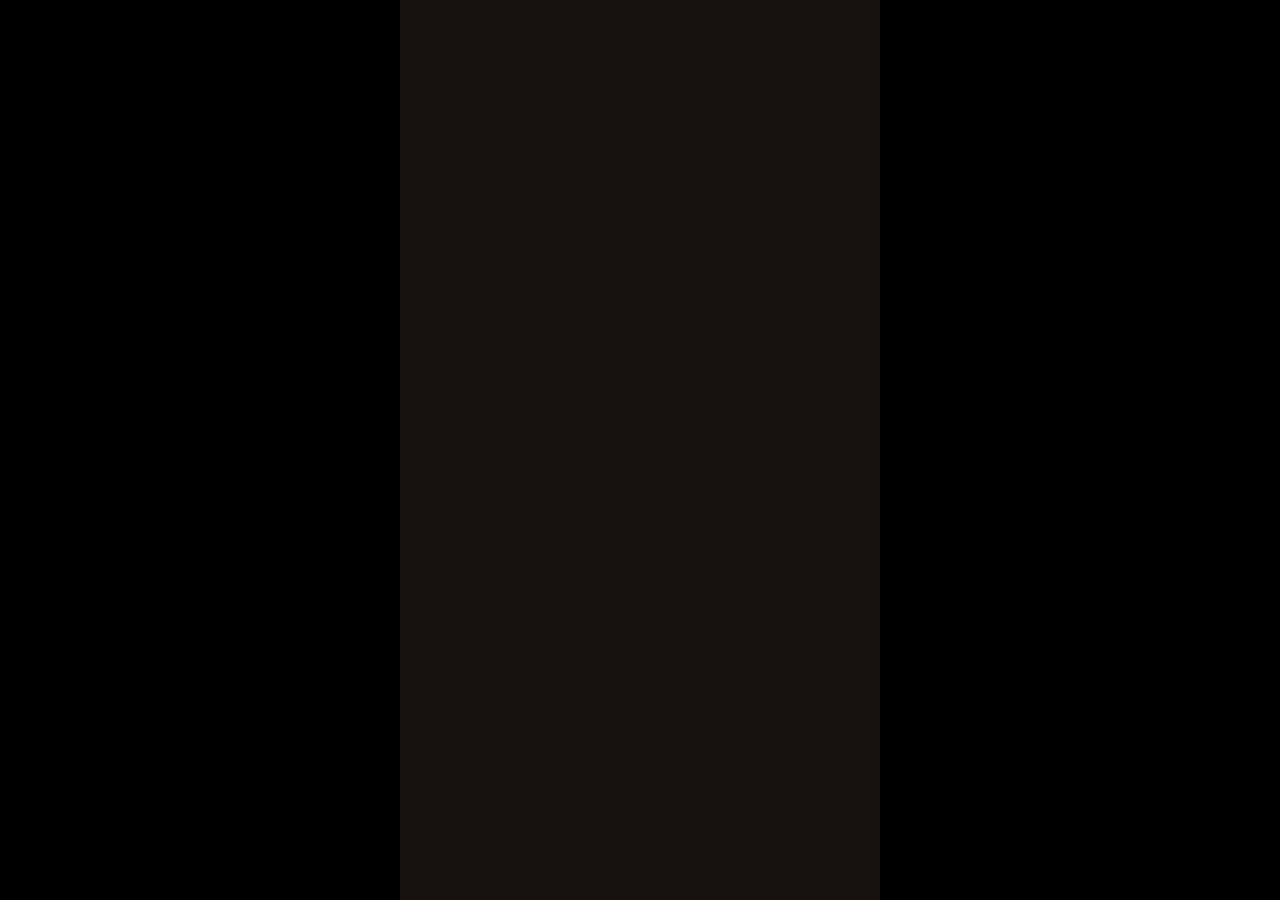
==== pilliers-online/index.html @ c65c6667 "Add synthesized sound effects and Les Pilliers game (local + online multiplayer) Adds a Web Audio so" ====
<!DOCTYPE html>
<html lang="fr">
<head>
<meta charset="UTF-8">
<meta name="viewport" content="width=device-width, initial-scale=1.0, maximum-scale=1.0, user-scalable=no, viewport-fit=cover">
<title>Les Pilliers — en ligne</title>
<link rel="preconnect" href="https://fonts.googleapis.com">
<link rel="preconnect" href="https://fonts.gstatic.com" crossorigin>
<link href="https://fonts.googleapis.com/css2?family=Fraunces:opsz,wght@9..144,400;9..144,500;9..144,600&family=Inter:wght@400;500;600&display=swap" rel="stylesheet">
<link rel="stylesheet" href="style.css">
</head>
<body>
<div id="frame"></div>

<script src="https://www.gstatic.com/firebasejs/10.12.2/firebase-app-compat.js"></script>
<script src="https://www.gstatic.com/firebasejs/10.12.2/firebase-database-compat.js"></script>
<script src="firebase-config.js"></script>
<script src="game.js"></script>
</body>
</html>
---- pilliers-online/style.css ----
:root{
  --bg:#17120f; --surface:#2a231e; --surface-2:#241e19;
  --line:rgba(244,236,226,0.14); --accent:#b8814a; --accent-bright:#c99a67;
  --sage:#8A9A7E; --clay:#A3503A; --text:#f4ece2;
  --text-dim:rgba(244,236,226,0.6); --text-faint:rgba(244,236,226,0.4);
}
*{box-sizing:border-box; -webkit-tap-highlight-color:transparent;}
html,body{margin:0; padding:0; min-height:100%; background:#000;}
body{font-family:'Inter',sans-serif; color:var(--text); display:flex; align-items:center; justify-content:center; min-height:100vh; min-height:100dvh;}
h1,h2,h3{font-family:'Fraunces',serif; font-weight:500; margin:0;}
#frame{width:100%; max-width:480px; min-height:100vh; min-height:100dvh; background:var(--bg); padding:32px 24px; box-sizing:border-box; display:flex; flex-direction:column;}
.btn{border:none; border-radius:16px; padding:18px 20px; font-family:'Inter',sans-serif; font-size:15px; font-weight:500; cursor:pointer; width:100%; transition:transform .08s ease, opacity .15s ease;}
.btn:active{transform:scale(0.97);}
.btn:disabled{opacity:0.4; cursor:default;}
.btn-primary{background:var(--accent); color:#1A1208;}
.btn-ghost{background:transparent; border:1px solid var(--line); color:var(--text-dim);}
.spacer{flex:1;}
.hidden{display:none !important;}

.title{font-family:'Fraunces',serif; font-size:32px; text-align:center; margin-bottom:6px;}
.subtitle{font-size:13px; color:var(--text-faint); text-align:center; margin-bottom:30px;}

.landing-choice{border:1px solid var(--line); border-radius:18px; padding:20px; margin-bottom:14px; cursor:pointer; background:transparent;}
.landing-choice h3{font-size:17px; color:var(--text); margin-bottom:4px;}
.landing-choice p{font-size:12.5px; color:var(--text-faint); margin:0;}
.landing-choice.primary{border-color:var(--accent);}
.landing-choice.primary h3{color:var(--accent);}

.field{width:100%; padding:14px 16px; border-radius:8px; border:1px solid var(--line); background:var(--surface); color:var(--text); font-size:16px; font-family:'Inter'; margin-bottom:12px;}
.field:focus{outline:none; border-color:var(--accent);}
.field.code{text-transform:uppercase; letter-spacing:6px; text-align:center; font-family:'Fraunces',serif; font-size:22px;}
.error-msg{color:var(--clay); font-size:13px; text-align:center; margin-top:-4px; margin-bottom:12px; min-height:16px;}

.room-code-display{text-align:center; margin:14px 0 22px;}
.room-code-display .lbl{font-size:11px; letter-spacing:2px; text-transform:uppercase; color:var(--text-faint);}
.room-code-display .code{font-family:'Fraunces',serif; font-size:56px; letter-spacing:10px; color:var(--accent); margin-top:6px;}

.player-list{display:flex; flex-direction:column; gap:8px; margin:16px 0;}
.player-row{display:flex; align-items:center; justify-content:space-between; padding:12px 14px; border:1px solid var(--line); border-radius:10px; font-size:14px;}
.player-row .dot{width:8px; height:8px; border-radius:50%; background:var(--sage); display:inline-block; margin-right:8px;}
.count-hint{font-size:12px; color:var(--text-faint); text-align:center; margin-top:8px;}
.count-hint.ok{color:var(--sage);}

.role-badge-mini{position:fixed; top:14px; left:14px; font-size:11px; padding:6px 10px; border-radius:20px; background:rgba(0,0,0,0.4); border:1px solid var(--line); color:var(--text-dim); z-index:10;}

.pil-pass-card{font-size:13px; color:var(--text-faint); letter-spacing:1px; text-transform:uppercase; text-align:center;}
.pil-pass-name{font-family:'Fraunces',serif; font-size:30px; color:var(--text); margin-top:8px; text-align:center;}

.pil-role-card{width:100%; max-width:260px; margin:16px auto 0; border-radius:16px; padding:24px 18px; box-shadow:0 10px 30px rgba(0,0,0,0.4); text-align:center;}
.pil-role-card.camp-pilliers{background:linear-gradient(160deg,#3a1414,#210a0a); border:1px solid var(--clay);}
.pil-role-card.camp-village{background:linear-gradient(160deg,#20301f,#131f13); border:1px solid var(--sage);}
.pil-role-card.camp-solo{background:linear-gradient(160deg,#2c2412,#1c160a); border:1px solid var(--accent);}
.pil-role-camp{font-size:10px; letter-spacing:2px; text-transform:uppercase; opacity:0.7;}
.pil-role-name{font-family:'Fraunces',serif; font-size:24px; color:var(--text); margin:8px 0 10px;}
.pil-role-desc{font-size:13px; color:rgba(244,236,226,0.75); line-height:1.5;}

.pil-body{flex:1; display:flex; flex-direction:column; align-items:center; justify-content:center; text-align:center; gap:6px; padding:20px 0;}
.pil-rule-line{font-family:'Fraunces',serif; font-size:19px; color:var(--text); line-height:1.4; max-width:320px;}

.pil-night-pulse{width:70px; height:70px; border-radius:50%; background:radial-gradient(circle, rgba(163,80,58,0.6), transparent 70%); animation:pilPulse 1s ease-in-out infinite;}
@keyframes pilPulse{0%,100%{transform:scale(0.85); opacity:0.6;} 50%{transform:scale(1.15); opacity:1;}}

.pil-target-grid{display:flex; flex-wrap:wrap; gap:8px; justify-content:center; margin-top:16px; max-width:340px;}
.pil-target-btn{padding:12px 16px; border-radius:10px; border:1px solid var(--line); background:var(--surface); color:var(--text); font-family:'Inter',sans-serif; font-size:14px; cursor:pointer;}

.pil-timer-big{font-family:'Fraunces',serif; font-size:60px; color:var(--accent);}
.pil-timer-sub{font-size:12px; color:var(--text-faint); letter-spacing:1.5px; text-transform:uppercase; margin-top:6px;}

.pil-secret-result{font-family:'Fraunces',serif; font-size:24px; margin-top:14px;}
.pil-secret-result.is-pillier{color:var(--clay);}
.pil-secret-result.is-clean{color:var(--sage);}

.pil-camp-tag{display:inline-block; font-size:10px; letter-spacing:1.5px; text-transform:uppercase; padding:4px 10px; border-radius:20px; margin-top:6px;}
.pil-camp-tag.camp-pilliers{background:rgba(163,80,58,0.2); color:var(--clay);}
.pil-camp-tag.camp-village{background:rgba(138,154,126,0.2); color:var(--sage);}
.pil-camp-tag.camp-solo{background:rgba(184,129,74,0.2); color:var(--accent);}

.pil-roster{font-size:13px; color:var(--text-dim); line-height:2; margin-top:14px; text-align:left; max-width:280px;}
.pil-roster .dead{opacity:0.45; text-decoration:line-through;}

.host-tag{font-size:10px; letter-spacing:2px; text-transform:uppercase; color:var(--accent); text-align:center; margin-bottom:10px;}
.footer-row{display:flex; gap:10px; margin-top:14px;}
.footer-row .btn{flex:1;}
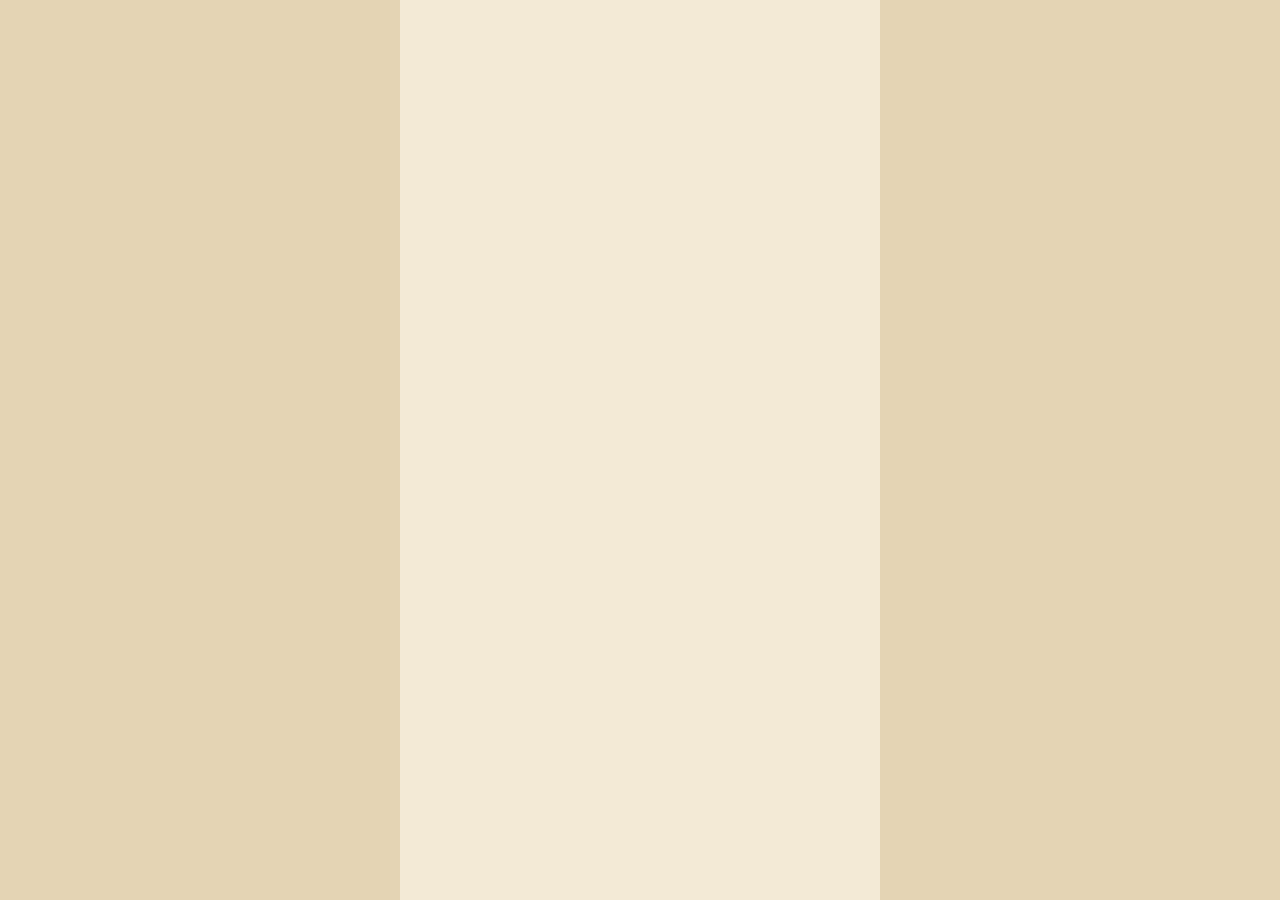
==== commit 50f81f7c: "Refonte visuelle "Le Confetti", multijoueur en ligne pour Les Pilliers - Nouvelle identité visuelle " ====
--- a/pilliers-online/index.html
+++ b/pilliers-online/index.html
@@ -6,7 +6,7 @@
 <title>Les Pilliers — en ligne</title>
 <link rel="preconnect" href="https://fonts.googleapis.com">
 <link rel="preconnect" href="https://fonts.gstatic.com" crossorigin>
-<link href="https://fonts.googleapis.com/css2?family=Fraunces:opsz,wght@9..144,400;9..144,500;9..144,600&family=Inter:wght@400;500;600&display=swap" rel="stylesheet">
+<link href="https://fonts.googleapis.com/css2?family=Unbounded:wght@500;600;700;800&family=Work+Sans:wght@400;500;600&family=IBM+Plex+Mono:wght@400;500&display=swap" rel="stylesheet">
 <link rel="stylesheet" href="style.css">
 </head>
 <body>
--- a/pilliers-online/style.css
+++ b/pilliers-online/style.css
@@ -1,39 +1,41 @@
 :root{
-  --bg:#17120f; --surface:#2a231e; --surface-2:#241e19;
-  --line:rgba(244,236,226,0.14); --accent:#b8814a; --accent-bright:#c99a67;
-  --sage:#8A9A7E; --clay:#A3503A; --text:#f4ece2;
-  --text-dim:rgba(244,236,226,0.6); --text-faint:rgba(244,236,226,0.4);
+  --bg:#F3EAD6; --surface:#ECDFC4; --surface-2:#E4D4B4;
+  --line:rgba(30,26,20,0.14); --accent:#E1502F; --accent-bright:#EB6B4A;
+  --sage:#2E7D57; --clay:#C4342B; --text:#1E1A14;
+  --text-dim:rgba(30,26,20,0.62); --text-faint:rgba(30,26,20,0.42);
 }
 *{box-sizing:border-box; -webkit-tap-highlight-color:transparent;}
-html,body{margin:0; padding:0; min-height:100%; background:#000;}
-body{font-family:'Inter',sans-serif; color:var(--text); display:flex; align-items:center; justify-content:center; min-height:100vh; min-height:100dvh;}
-h1,h2,h3{font-family:'Fraunces',serif; font-weight:500; margin:0;}
+html,body{margin:0; padding:0; min-height:100%; background:var(--surface-2);}
+body{font-family:'Work Sans',sans-serif; color:var(--text); display:flex; align-items:center; justify-content:center; min-height:100vh; min-height:100dvh;}
+h1,h2,h3{font-family:Unbounded,sans-serif; font-weight:600; margin:0;}
 #frame{width:100%; max-width:480px; min-height:100vh; min-height:100dvh; background:var(--bg); padding:32px 24px; box-sizing:border-box; display:flex; flex-direction:column;}
-.btn{border:none; border-radius:16px; padding:18px 20px; font-family:'Inter',sans-serif; font-size:15px; font-weight:500; cursor:pointer; width:100%; transition:transform .08s ease, opacity .15s ease;}
+.btn{border:none; border-radius:16px; padding:18px 20px; font-family:'Work Sans',sans-serif; font-size:15px; font-weight:500; cursor:pointer; width:100%; transition:transform .08s ease, opacity .15s ease;}
 .btn:active{transform:scale(0.97);}
 .btn:disabled{opacity:0.4; cursor:default;}
-.btn-primary{background:var(--accent); color:#1A1208;}
+.btn-primary{background:var(--accent); color:var(--text); font-weight:600;}
 .btn-ghost{background:transparent; border:1px solid var(--line); color:var(--text-dim);}
 .spacer{flex:1;}
 .hidden{display:none !important;}
 
-.title{font-family:'Fraunces',serif; font-size:32px; text-align:center; margin-bottom:6px;}
+.title{font-family:Unbounded,sans-serif; font-weight:600; font-size:30px; text-align:center; margin-bottom:6px;}
 .subtitle{font-size:13px; color:var(--text-faint); text-align:center; margin-bottom:30px;}
 
-.landing-choice{border:1px solid var(--line); border-radius:18px; padding:20px; margin-bottom:14px; cursor:pointer; background:transparent;}
+.landing-choice{border:1px solid var(--line); border-radius:18px; padding:20px; margin-bottom:14px; cursor:pointer; background:var(--surface);}
 .landing-choice h3{font-size:17px; color:var(--text); margin-bottom:4px;}
 .landing-choice p{font-size:12.5px; color:var(--text-faint); margin:0;}
-.landing-choice.primary{border-color:var(--accent);}
-.landing-choice.primary h3{color:var(--accent);}
+.landing-choice.primary,
+.landing-choice.selected{border-color:var(--accent); background:rgba(225,80,47,0.08);}
+.landing-choice.primary h3,
+.landing-choice.selected h3{color:var(--accent);}
 
-.field{width:100%; padding:14px 16px; border-radius:8px; border:1px solid var(--line); background:var(--surface); color:var(--text); font-size:16px; font-family:'Inter'; margin-bottom:12px;}
+.field{width:100%; padding:14px 16px; border-radius:8px; border:1px solid var(--line); background:var(--surface); color:var(--text); font-size:16px; font-family:'Work Sans',sans-serif; margin-bottom:12px;}
 .field:focus{outline:none; border-color:var(--accent);}
-.field.code{text-transform:uppercase; letter-spacing:6px; text-align:center; font-family:'Fraunces',serif; font-size:22px;}
+.field.code{text-transform:uppercase; letter-spacing:6px; text-align:center; font-family:Unbounded,sans-serif; font-size:22px;}
 .error-msg{color:var(--clay); font-size:13px; text-align:center; margin-top:-4px; margin-bottom:12px; min-height:16px;}
 
 .room-code-display{text-align:center; margin:14px 0 22px;}
 .room-code-display .lbl{font-size:11px; letter-spacing:2px; text-transform:uppercase; color:var(--text-faint);}
-.room-code-display .code{font-family:'Fraunces',serif; font-size:56px; letter-spacing:10px; color:var(--accent); margin-top:6px;}
+.room-code-display .code{font-family:Unbounded,sans-serif; font-size:56px; letter-spacing:10px; color:var(--accent); margin-top:6px;}
 
 .player-list{display:flex; flex-direction:column; gap:8px; margin:16px 0;}
 .player-row{display:flex; align-items:center; justify-content:space-between; padding:12px 14px; border:1px solid var(--line); border-radius:10px; font-size:14px;}
@@ -41,43 +43,48 @@
 .count-hint{font-size:12px; color:var(--text-faint); text-align:center; margin-top:8px;}
 .count-hint.ok{color:var(--sage);}
 
-.role-badge-mini{position:fixed; top:14px; left:14px; font-size:11px; padding:6px 10px; border-radius:20px; background:rgba(0,0,0,0.4); border:1px solid var(--line); color:var(--text-dim); z-index:10;}
+.role-badge-mini{position:fixed; top:14px; left:14px; font-size:11px; padding:6px 10px; border-radius:20px; background:rgba(30,26,20,0.08); border:1px solid var(--line); color:var(--text-dim); z-index:10;}
 
 .pil-pass-card{font-size:13px; color:var(--text-faint); letter-spacing:1px; text-transform:uppercase; text-align:center;}
-.pil-pass-name{font-family:'Fraunces',serif; font-size:30px; color:var(--text); margin-top:8px; text-align:center;}
+.pil-pass-name{font-family:Unbounded,sans-serif; font-size:30px; color:var(--text); margin-top:8px; text-align:center;}
 
+/* Les cartes de rôle et l'écran de nuit restent volontairement sombres — un
+   moment feutré au milieu d'une app claire, même parti pris que le mode
+   local (voir css/games/pilliers.css). */
 .pil-role-card{width:100%; max-width:260px; margin:16px auto 0; border-radius:16px; padding:24px 18px; box-shadow:0 10px 30px rgba(0,0,0,0.4); text-align:center;}
 .pil-role-card.camp-pilliers{background:linear-gradient(160deg,#3a1414,#210a0a); border:1px solid var(--clay);}
 .pil-role-card.camp-village{background:linear-gradient(160deg,#20301f,#131f13); border:1px solid var(--sage);}
 .pil-role-card.camp-solo{background:linear-gradient(160deg,#2c2412,#1c160a); border:1px solid var(--accent);}
-.pil-role-camp{font-size:10px; letter-spacing:2px; text-transform:uppercase; opacity:0.7;}
-.pil-role-name{font-family:'Fraunces',serif; font-size:24px; color:var(--text); margin:8px 0 10px;}
-.pil-role-desc{font-size:13px; color:rgba(244,236,226,0.75); line-height:1.5;}
+.pil-role-camp{font-size:10px; letter-spacing:2px; text-transform:uppercase; opacity:0.7; color:#FBF4E7;}
+.pil-role-name{font-family:Unbounded,sans-serif; font-size:24px; color:#FBF4E7; margin:8px 0 10px;}
+.pil-role-desc{font-size:13px; color:rgba(251,244,231,0.75); line-height:1.5;}
 
 .pil-body{flex:1; display:flex; flex-direction:column; align-items:center; justify-content:center; text-align:center; gap:6px; padding:20px 0;}
-.pil-rule-line{font-family:'Fraunces',serif; font-size:19px; color:var(--text); line-height:1.4; max-width:320px;}
+.pil-rule-line{font-family:Unbounded,sans-serif; font-size:19px; color:var(--text); line-height:1.4; max-width:320px;}
 
 .pil-night-pulse{width:70px; height:70px; border-radius:50%; background:radial-gradient(circle, rgba(163,80,58,0.6), transparent 70%); animation:pilPulse 1s ease-in-out infinite;}
 @keyframes pilPulse{0%,100%{transform:scale(0.85); opacity:0.6;} 50%{transform:scale(1.15); opacity:1;}}
 
 .pil-target-grid{display:flex; flex-wrap:wrap; gap:8px; justify-content:center; margin-top:16px; max-width:340px;}
-.pil-target-btn{padding:12px 16px; border-radius:10px; border:1px solid var(--line); background:var(--surface); color:var(--text); font-family:'Inter',sans-serif; font-size:14px; cursor:pointer;}
+.pil-target-btn{padding:12px 16px; border-radius:10px; border:1px solid var(--line); background:var(--surface); color:var(--text); font-family:'Work Sans',sans-serif; font-size:14px; cursor:pointer;}
 
-.pil-timer-big{font-family:'Fraunces',serif; font-size:60px; color:var(--accent);}
+.pil-timer-big{font-family:Unbounded,sans-serif; font-size:60px; color:var(--accent);}
 .pil-timer-sub{font-size:12px; color:var(--text-faint); letter-spacing:1.5px; text-transform:uppercase; margin-top:6px;}
 
-.pil-secret-result{font-family:'Fraunces',serif; font-size:24px; margin-top:14px;}
+.pil-secret-result{font-family:Unbounded,sans-serif; font-size:24px; margin-top:14px;}
 .pil-secret-result.is-pillier{color:var(--clay);}
 .pil-secret-result.is-clean{color:var(--sage);}
 
 .pil-camp-tag{display:inline-block; font-size:10px; letter-spacing:1.5px; text-transform:uppercase; padding:4px 10px; border-radius:20px; margin-top:6px;}
-.pil-camp-tag.camp-pilliers{background:rgba(163,80,58,0.2); color:var(--clay);}
-.pil-camp-tag.camp-village{background:rgba(138,154,126,0.2); color:var(--sage);}
-.pil-camp-tag.camp-solo{background:rgba(184,129,74,0.2); color:var(--accent);}
+.pil-camp-tag.camp-pilliers{background:rgba(196,52,43,0.14); color:var(--clay);}
+.pil-camp-tag.camp-village{background:rgba(46,125,87,0.14); color:var(--sage);}
+.pil-camp-tag.camp-solo{background:rgba(225,80,47,0.14); color:var(--accent);}
 
 .pil-roster{font-size:13px; color:var(--text-dim); line-height:2; margin-top:14px; text-align:left; max-width:280px;}
 .pil-roster .dead{opacity:0.45; text-decoration:line-through;}
 
-.host-tag{font-size:10px; letter-spacing:2px; text-transform:uppercase; color:var(--accent); text-align:center; margin-bottom:10px;}
+.host-tag{display:flex; align-items:center; justify-content:center; gap:8px; font-size:10px; letter-spacing:2px; text-transform:uppercase; color:var(--accent); text-align:center; margin-bottom:10px;}
+.narrator-badge{font-size:11px; letter-spacing:0; text-transform:none; background:rgba(196,52,43,0.12); color:var(--clay); padding:2px 8px; border-radius:20px; font-family:'Work Sans',sans-serif;}
+.pil-narrator-penalty{font-size:13px; color:var(--clay); background:rgba(196,52,43,0.1); border-radius:10px; padding:8px 12px; margin-top:12px; max-width:300px;}
 .footer-row{display:flex; gap:10px; margin-top:14px;}
 .footer-row .btn{flex:1;}
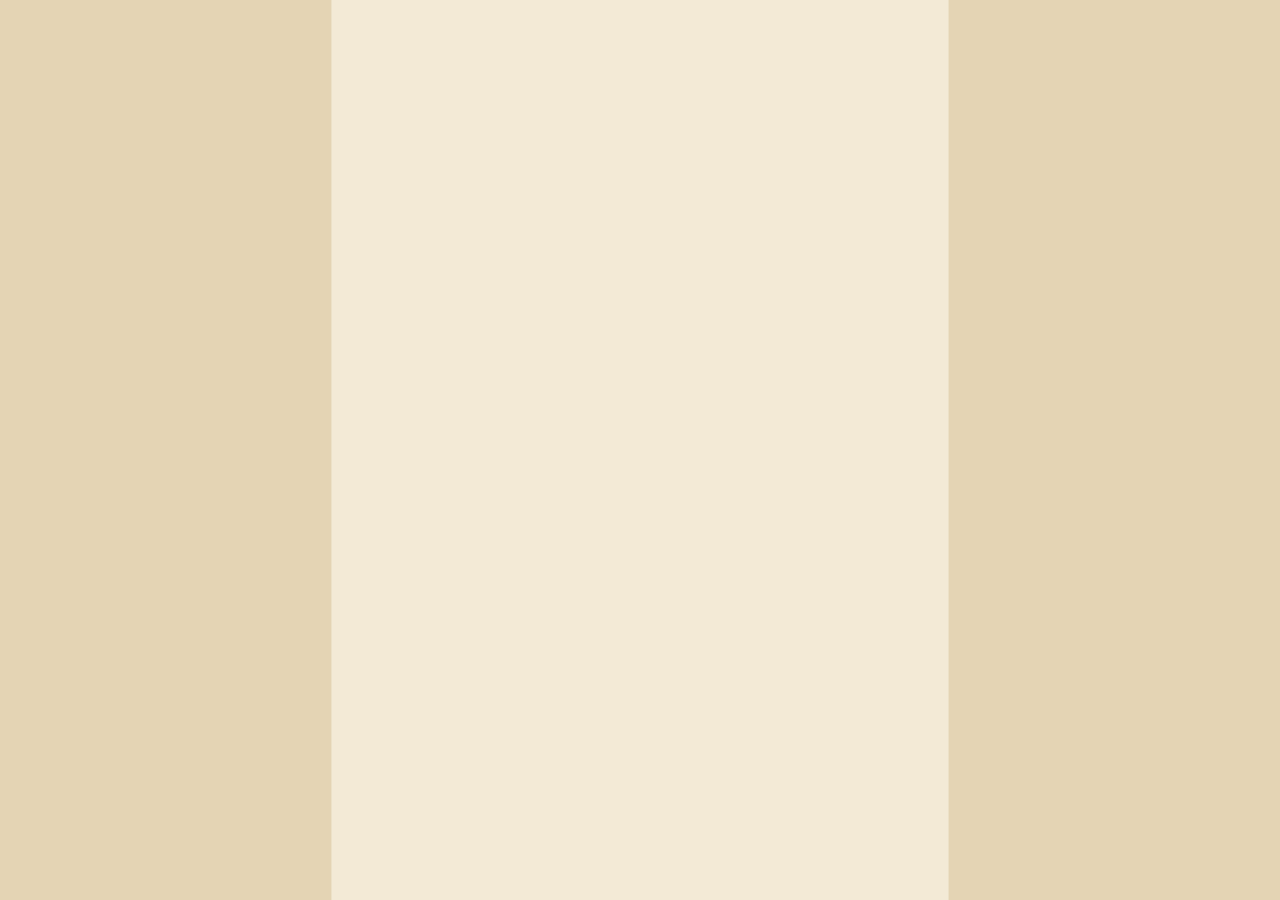
==== commit c4beff3a: "Agrandit l'interface ordinateur en réduisant la référence de hauteur du scaling La référence de 900p" ====
--- a/pilliers-online/index.html
+++ b/pilliers-online/index.html
@@ -16,5 +16,16 @@
 <script src="https://www.gstatic.com/firebasejs/10.12.2/firebase-database-compat.js"></script>
 <script src="firebase-config.js"></script>
 <script src="game.js"></script>
+<script>
+  // Interface ordinateur (voir style.css, min-width:900px) : voir index.html du
+  // site principal pour la même logique, notes détaillées là-bas.
+  function fitFrameScale(){
+    const DESIGN_W = 480, DESIGN_H = 700, MAX_SCALE = 2.2;
+    const scale = Math.min(window.innerWidth / DESIGN_W, window.innerHeight / DESIGN_H, MAX_SCALE);
+    document.documentElement.style.setProperty('--app-scale', scale);
+  }
+  fitFrameScale();
+  window.addEventListener('resize', fitFrameScale);
+</script>
 </body>
 </html>
--- a/pilliers-online/style.css
+++ b/pilliers-online/style.css
@@ -88,3 +88,16 @@
 .pil-narrator-penalty{font-size:13px; color:var(--clay); background:rgba(196,52,43,0.1); border-radius:10px; padding:8px 12px; margin-top:12px; max-width:300px;}
 .footer-row{display:flex; gap:10px; margin-top:14px;}
 .footer-row .btn{flex:1;}
+
+/* --- Interface ordinateur (même logique que css/app.css du site principal,
+   notes détaillées là-bas) : sous 900px rien ne change ; au-dessus, #frame est
+   agrandi et mis à l'échelle (transform:scale) pour occuper l'écran, boutons,
+   textes et fond compris, plutôt que de rester une colonne étroite. */
+@media (min-width:900px){
+  html,body{ background:var(--surface-2); }
+  #frame{
+    width:480px; max-width:none; min-height:0; height:700px;
+    transform:scale(var(--app-scale, 1));
+    transform-origin:center center;
+  }
+}
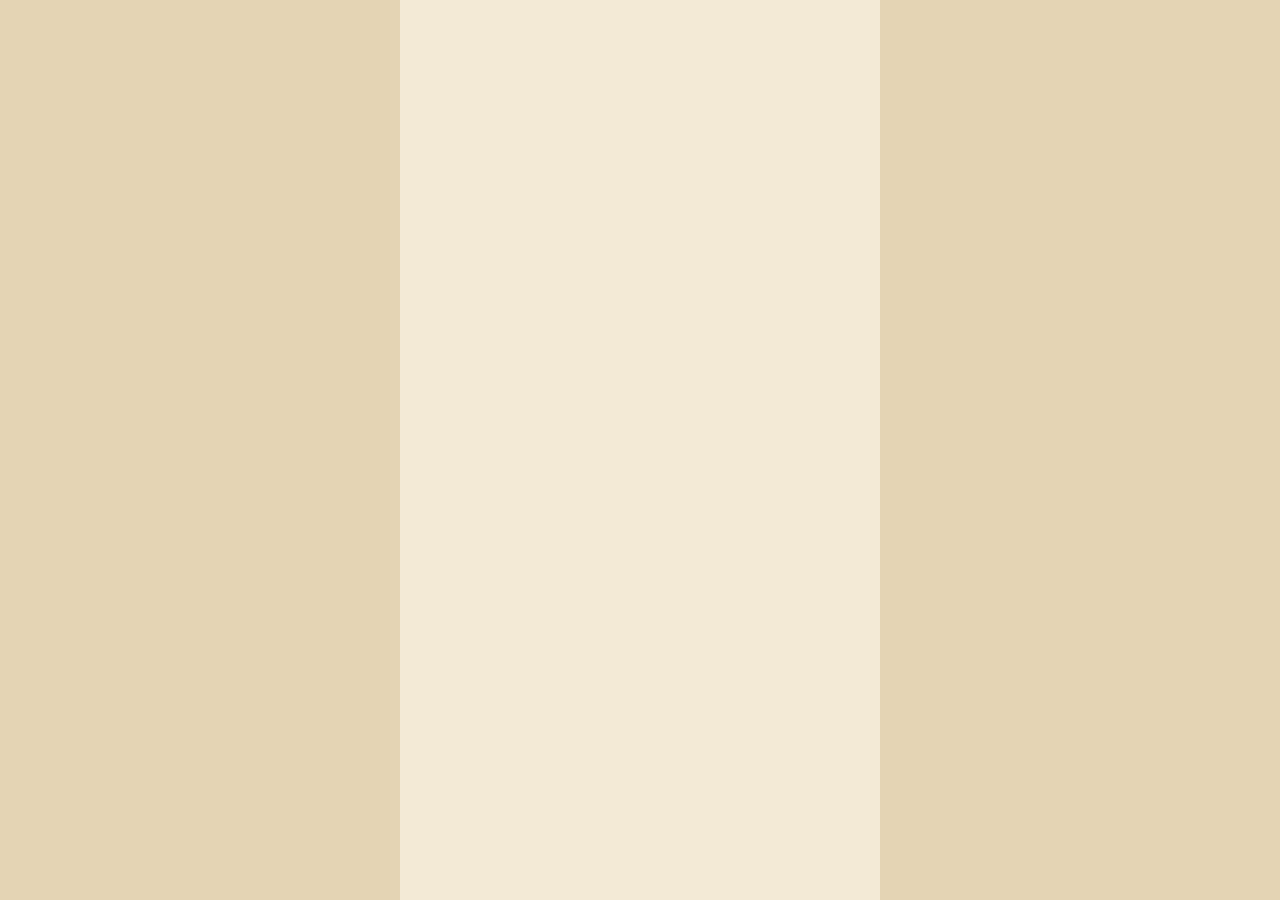
==== commit ec991b08: "Importe l'état de transition livré dans le zip du client Le dépôt était en retard sur le travail eff" ====
--- a/pilliers-online/index.html
+++ b/pilliers-online/index.html
@@ -1,31 +1,20 @@
-<!DOCTYPE html>
-<html lang="fr">
-<head>
-<meta charset="UTF-8">
-<meta name="viewport" content="width=device-width, initial-scale=1.0, maximum-scale=1.0, user-scalable=no, viewport-fit=cover">
-<title>Les Pilliers — en ligne</title>
-<link rel="preconnect" href="https://fonts.googleapis.com">
-<link rel="preconnect" href="https://fonts.gstatic.com" crossorigin>
-<link href="https://fonts.googleapis.com/css2?family=Unbounded:wght@500;600;700;800&family=Work+Sans:wght@400;500;600&family=IBM+Plex+Mono:wght@400;500&display=swap" rel="stylesheet">
-<link rel="stylesheet" href="style.css">
-</head>
-<body>
-<div id="frame"></div>
-
-<script src="https://www.gstatic.com/firebasejs/10.12.2/firebase-app-compat.js"></script>
-<script src="https://www.gstatic.com/firebasejs/10.12.2/firebase-database-compat.js"></script>
-<script src="firebase-config.js"></script>
-<script src="game.js"></script>
-<script>
-  // Interface ordinateur (voir style.css, min-width:900px) : voir index.html du
-  // site principal pour la même logique, notes détaillées là-bas.
-  function fitFrameScale(){
-    const DESIGN_W = 480, DESIGN_H = 700, MAX_SCALE = 2.2;
-    const scale = Math.min(window.innerWidth / DESIGN_W, window.innerHeight / DESIGN_H, MAX_SCALE);
-    document.documentElement.style.setProperty('--app-scale', scale);
-  }
-  fitFrameScale();
-  window.addEventListener('resize', fitFrameScale);
-</script>
-</body>
-</html>
+<!DOCTYPE html>
+<html lang="fr">
+<head>
+<meta charset="UTF-8">
+<meta name="viewport" content="width=device-width, initial-scale=1.0, maximum-scale=1.0, user-scalable=no, viewport-fit=cover">
+<title>Les Pilliers — en ligne</title>
+<link rel="preconnect" href="https://fonts.googleapis.com">
+<link rel="preconnect" href="https://fonts.gstatic.com" crossorigin>
+<link href="https://fonts.googleapis.com/css2?family=Unbounded:wght@500;600;700;800&family=Work+Sans:wght@400;500;600&family=IBM+Plex+Mono:wght@400;500&display=swap" rel="stylesheet">
+<link rel="stylesheet" href="style.css">
+</head>
+<body>
+<div id="frame"></div>
+
+<script src="https://www.gstatic.com/firebasejs/10.12.2/firebase-app-compat.js"></script>
+<script src="https://www.gstatic.com/firebasejs/10.12.2/firebase-database-compat.js"></script>
+<script src="firebase-config.js"></script>
+<script src="game.js"></script>
+</body>
+</html>
--- a/pilliers-online/style.css
+++ b/pilliers-online/style.css
@@ -88,16 +88,3 @@
 .pil-narrator-penalty{font-size:13px; color:var(--clay); background:rgba(196,52,43,0.1); border-radius:10px; padding:8px 12px; margin-top:12px; max-width:300px;}
 .footer-row{display:flex; gap:10px; margin-top:14px;}
 .footer-row .btn{flex:1;}
-
-/* --- Interface ordinateur (même logique que css/app.css du site principal,
-   notes détaillées là-bas) : sous 900px rien ne change ; au-dessus, #frame est
-   agrandi et mis à l'échelle (transform:scale) pour occuper l'écran, boutons,
-   textes et fond compris, plutôt que de rester une colonne étroite. */
-@media (min-width:900px){
-  html,body{ background:var(--surface-2); }
-  #frame{
-    width:480px; max-width:none; min-height:0; height:700px;
-    transform:scale(var(--app-scale, 1));
-    transform-origin:center center;
-  }
-}
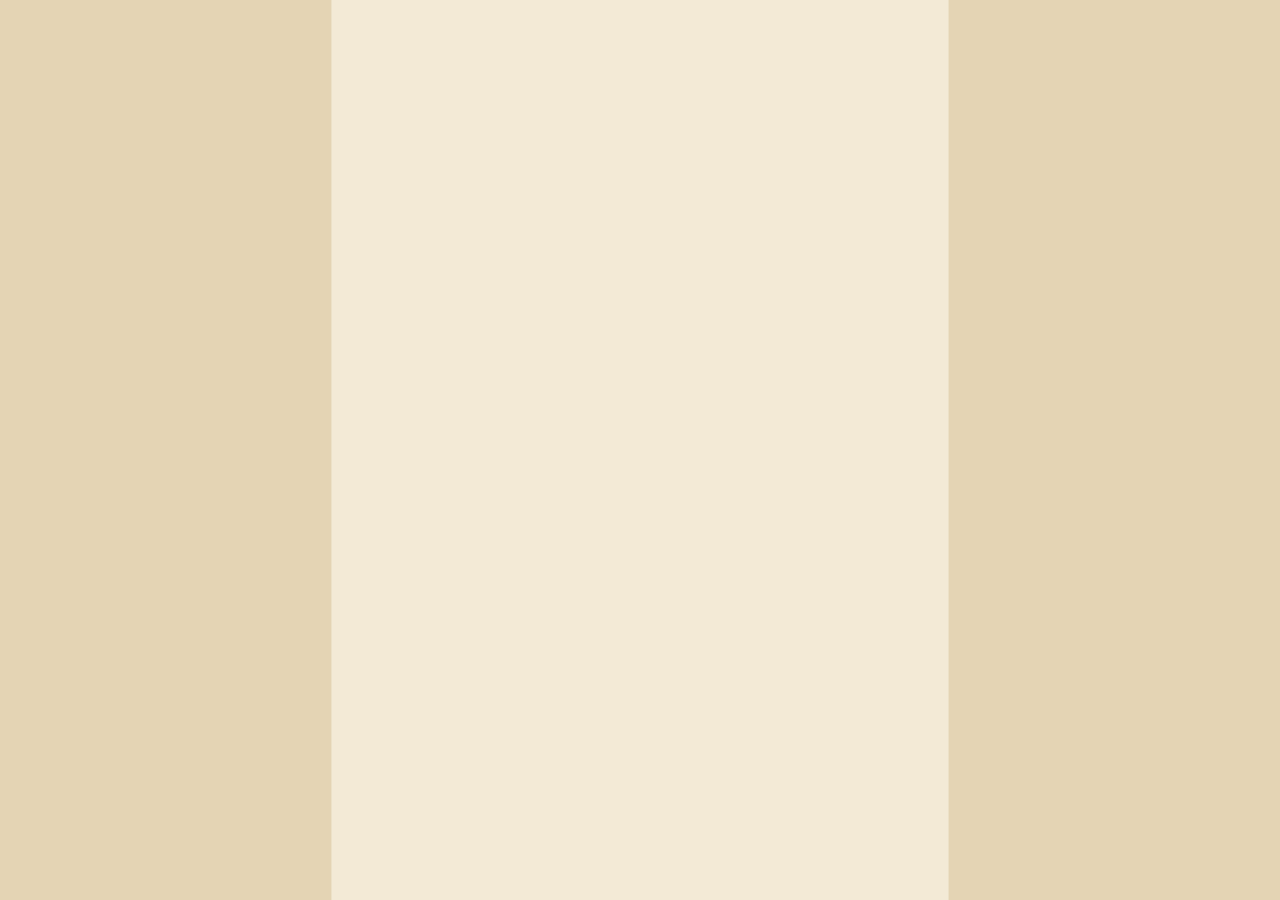
==== commit 81843918: "Réapplique le scaling desktop sur la nouvelle base "Terminus" La fusion de la branche claude/graciou" ====
--- a/pilliers-online/index.html
+++ b/pilliers-online/index.html
@@ -16,5 +16,16 @@
 <script src="https://www.gstatic.com/firebasejs/10.12.2/firebase-database-compat.js"></script>
 <script src="firebase-config.js"></script>
 <script src="game.js"></script>
+<script>
+  // Interface ordinateur (voir style.css, min-width:900px) : voir index.html du
+  // site principal pour la même logique, notes détaillées là-bas.
+  function fitFrameScale(){
+    const DESIGN_W = 480, DESIGN_H = 700, MAX_SCALE = 2.2;
+    const scale = Math.min(window.innerWidth / DESIGN_W, window.innerHeight / DESIGN_H, MAX_SCALE);
+    document.documentElement.style.setProperty('--app-scale', scale);
+  }
+  fitFrameScale();
+  window.addEventListener('resize', fitFrameScale);
+</script>
 </body>
 </html>
--- a/pilliers-online/style.css
+++ b/pilliers-online/style.css
@@ -88,3 +88,16 @@
 .pil-narrator-penalty{font-size:13px; color:var(--clay); background:rgba(196,52,43,0.1); border-radius:10px; padding:8px 12px; margin-top:12px; max-width:300px;}
 .footer-row{display:flex; gap:10px; margin-top:14px;}
 .footer-row .btn{flex:1;}
+
+/* --- Interface ordinateur (même logique que css/app.css du site principal,
+   notes détaillées là-bas) : sous 900px rien ne change ; au-dessus, #frame est
+   agrandi et mis à l'échelle (transform:scale) pour occuper l'écran, boutons,
+   textes et fond compris, plutôt que de rester une colonne étroite. */
+@media (min-width:900px){
+  html,body{ background:var(--surface-2); }
+  #frame{
+    width:480px; max-width:none; min-height:0; height:700px;
+    transform:scale(var(--app-scale, 1));
+    transform-origin:center center;
+  }
+}
